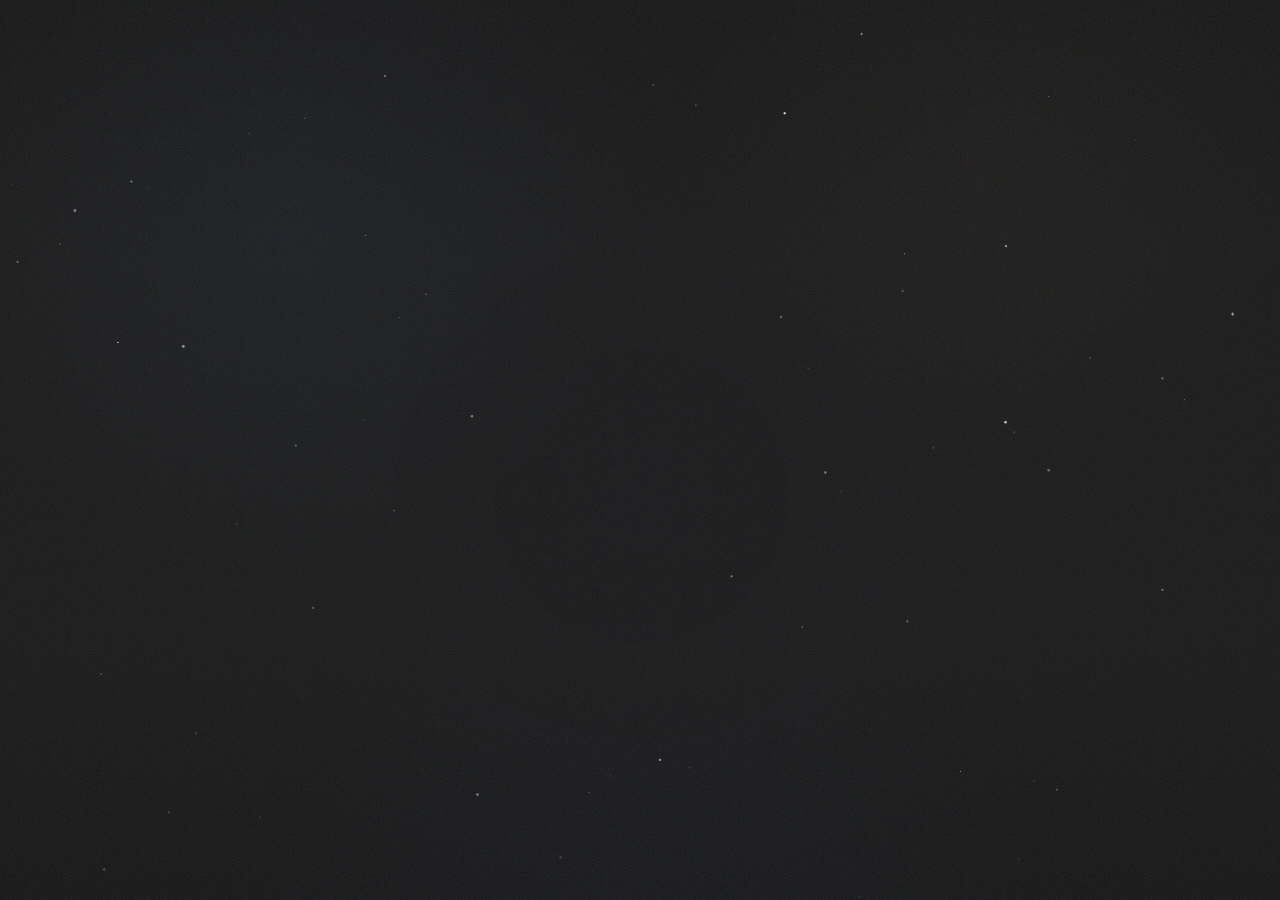
==== index.html @ 9146a245 "Initial commit" ====
<!DOCTYPE html>
<html lang="zh-CN">
  <head>
    <meta charset="UTF-8" />
    <meta name="viewport" content="width=device-width, initial-scale=1.0" />
    <title>Cosmic Background Demo</title>
    <link rel="stylesheet" href="./style.css" />
  </head>
  <body>
    <canvas id="space"></canvas>
    <script src="./script.js"></script>
  </body>
</html>
---- style.css ----
:root {
  --bg-base: #1c1c1c;
  --glow-cyan: rgba(78, 122, 180, 0.05);
  --glow-gold: rgba(196, 164, 117, 0.025);
}

* {
  box-sizing: border-box;
}

html,
body {
  margin: 0;
  min-height: 100%;
}

body {
  position: relative;
  overflow: hidden;
  background-color: var(--bg-base);
  background:
    radial-gradient(circle at 22% 24%, var(--glow-cyan), transparent 30%),
    radial-gradient(circle at 78% 16%, var(--glow-gold), transparent 26%),
    radial-gradient(circle at 50% 112%, rgba(43, 59, 120, 0.06), transparent 34%),
    linear-gradient(180deg, #1c1c1c 0%, #1c1c1c 100%);
}

body::before {
  content: "";
  position: fixed;
  inset: 0;
  background-image:
    radial-gradient(rgba(255, 255, 255, 0.14) 0.7px, transparent 0.7px),
    radial-gradient(rgba(255, 255, 255, 0.08) 0.5px, transparent 0.5px);
  background-position: 0 0, 24px 24px;
  background-size: 48px 48px, 72px 72px;
  opacity: 0.09;
  pointer-events: none;
}

body::after {
  content: "";
  position: fixed;
  inset: 0;
  background:
    url("data:image/svg+xml,%3Csvg xmlns='http://www.w3.org/2000/svg' viewBox='0 0 160 160'%3E%3Cfilter id='n'%3E%3CfeTurbulence type='fractalNoise' baseFrequency='1.15' numOctaves='2' stitchTiles='stitch'/%3E%3C/filter%3E%3Crect width='160' height='160' filter='url(%23n)' opacity='0.9'/%3E%3C/svg%3E"),
    linear-gradient(180deg, rgba(0, 0, 0, 0.2), transparent 28%, transparent 72%, rgba(0, 0, 0, 0.24));
  background-size: 180px 180px, auto;
  background-position: 0 0, 0 0;
  mix-blend-mode: soft-light;
  opacity: 0.52;
  animation: grainShift 7s steps(8) infinite;
  pointer-events: none;
}

#space {
  position: fixed;
  inset: 0;
  width: 100%;
  height: 100%;
  display: block;
  filter: saturate(0.92) contrast(0.96);
}

@keyframes grainShift {
  0% {
    background-position: 0 0, 0 0;
  }

  20% {
    background-position: -14px 10px, 0 0;
  }

  40% {
    background-position: 12px -8px, 0 0;
  }

  60% {
    background-position: -8px -14px, 0 0;
  }

  80% {
    background-position: 16px 6px, 0 0;
  }

  100% {
    background-position: 0 0, 0 0;
  }
}
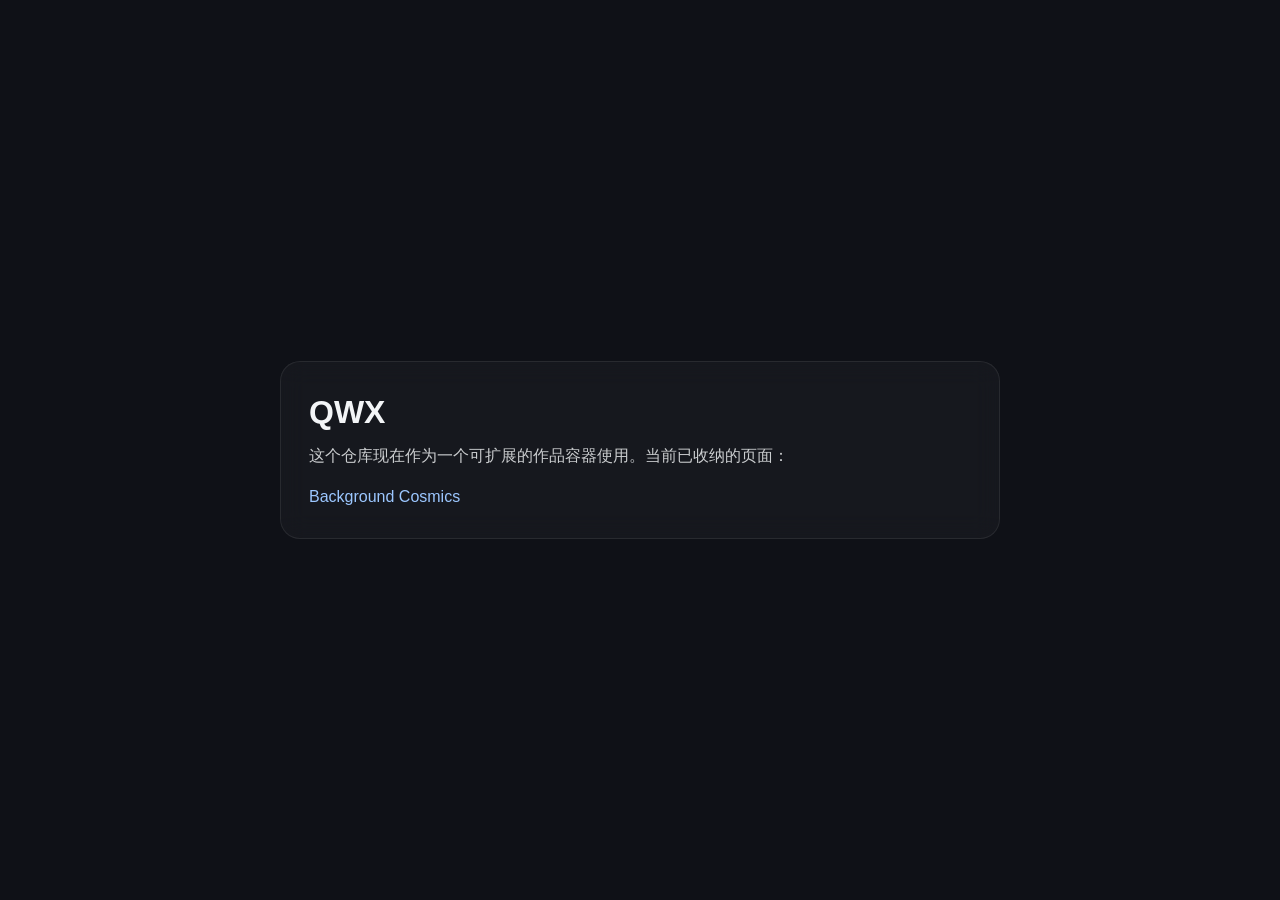
==== commit afd3dd34: "Rename repo to QWX and nest Background Cosmics app" ====
--- a/index.html
+++ b/index.html
@@ -1,13 +1,62 @@
-<!DOCTYPE html>
+<!doctype html>
 <html lang="zh-CN">
   <head>
     <meta charset="UTF-8" />
     <meta name="viewport" content="width=device-width, initial-scale=1.0" />
-    <title>Cosmic Background Demo</title>
-    <link rel="stylesheet" href="./style.css" />
+    <title>QWX</title>
+    <style>
+      :root {
+        color-scheme: dark;
+      }
+      * {
+        box-sizing: border-box;
+      }
+      body {
+        margin: 0;
+        min-height: 100vh;
+        display: grid;
+        place-items: center;
+        font-family: -apple-system, BlinkMacSystemFont, "Segoe UI", sans-serif;
+        background: #0f1117;
+        color: #f3f5f7;
+      }
+      main {
+        width: min(720px, calc(100vw - 32px));
+        padding: 32px 28px;
+        border: 1px solid rgba(255,255,255,0.08);
+        border-radius: 20px;
+        background: rgba(255,255,255,0.03);
+        backdrop-filter: blur(12px);
+      }
+      h1 {
+        margin: 0 0 12px;
+        font-size: 32px;
+      }
+      p {
+        margin: 0 0 18px;
+        line-height: 1.65;
+        color: rgba(243,245,247,0.82);
+      }
+      a {
+        color: #9cc7ff;
+        text-decoration: none;
+      }
+      a:hover {
+        text-decoration: underline;
+      }
+      .link-list {
+        display: grid;
+        gap: 10px;
+      }
+    </style>
   </head>
   <body>
-    <canvas id="space"></canvas>
-    <script src="./script.js"></script>
+    <main>
+      <h1>QWX</h1>
+      <p>这个仓库现在作为一个可扩展的作品容器使用。当前已收纳的页面：</p>
+      <div class="link-list">
+        <a href="./background-cosmics/">Background Cosmics</a>
+      </div>
+    </main>
   </body>
 </html>
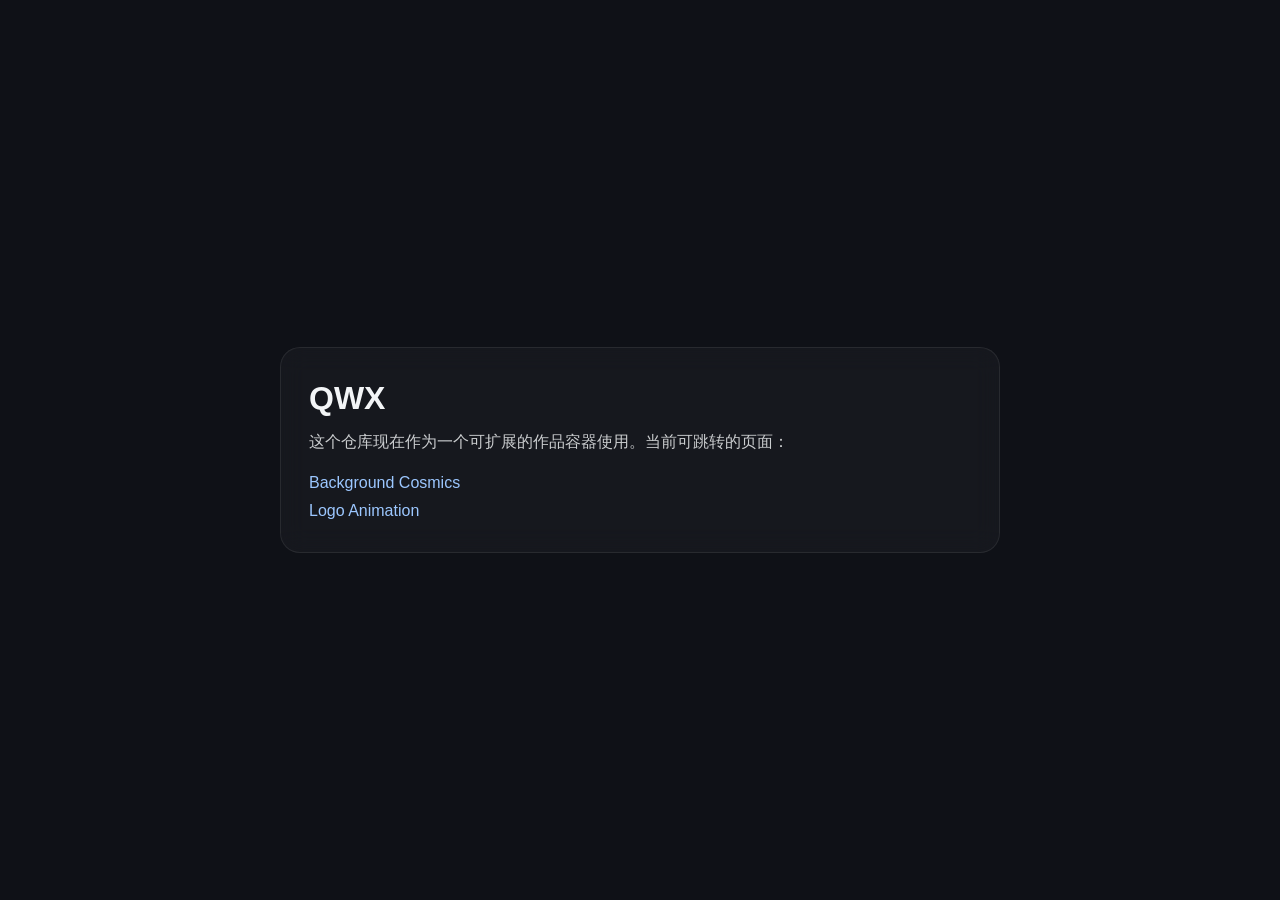
==== commit 1073b584: "Add logo animation entry page" ====
--- a/index.html
+++ b/index.html
@@ -53,9 +53,10 @@
   <body>
     <main>
       <h1>QWX</h1>
-      <p>这个仓库现在作为一个可扩展的作品容器使用。当前已收纳的页面：</p>
+      <p>这个仓库现在作为一个可扩展的作品容器使用。当前可跳转的页面：</p>
       <div class="link-list">
         <a href="./background-cosmics/">Background Cosmics</a>
+        <a href="./LogoAnimation/QWX_Logo_Animated.html">Logo Animation</a>
       </div>
     </main>
   </body>
